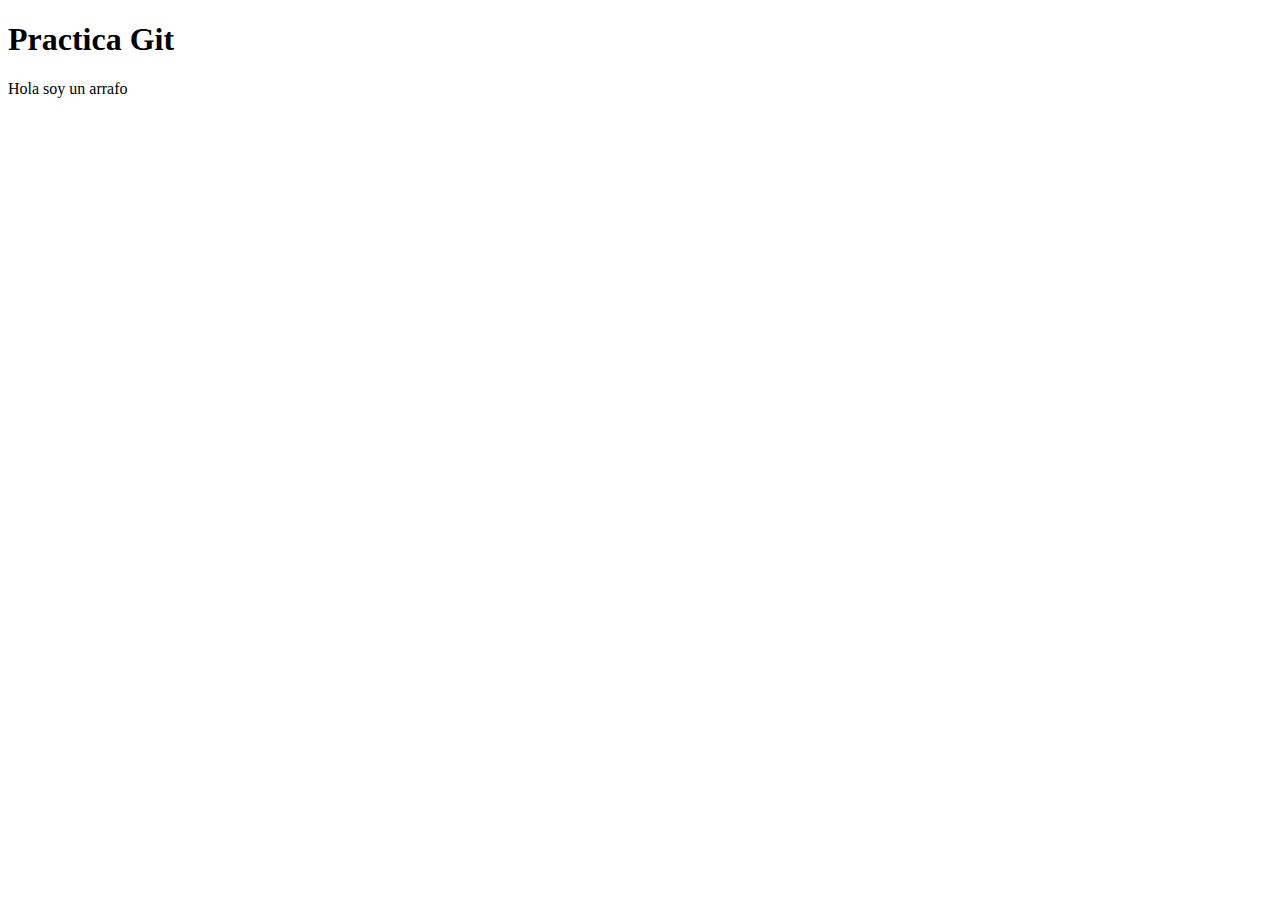
==== index.html @ 7c86e5d1 "Mi primer commit V 1.0" ====
<!DOCTYPE html>
<html lang="en">
<head>
    <meta charset="UTF-8">
    <meta http-equiv="X-UA-Compatible" content="IE=edge">
    <meta name="viewport" content="width=device-width, initial-scale=1.0">
    <link rel="stylesheet" href="css/estilos.css">
    <title>Practica Git</title>
</head>
<body>
    <h1>Practica Git</h1>
    <p>Hola soy un arrafo</p>
</body>
</html>
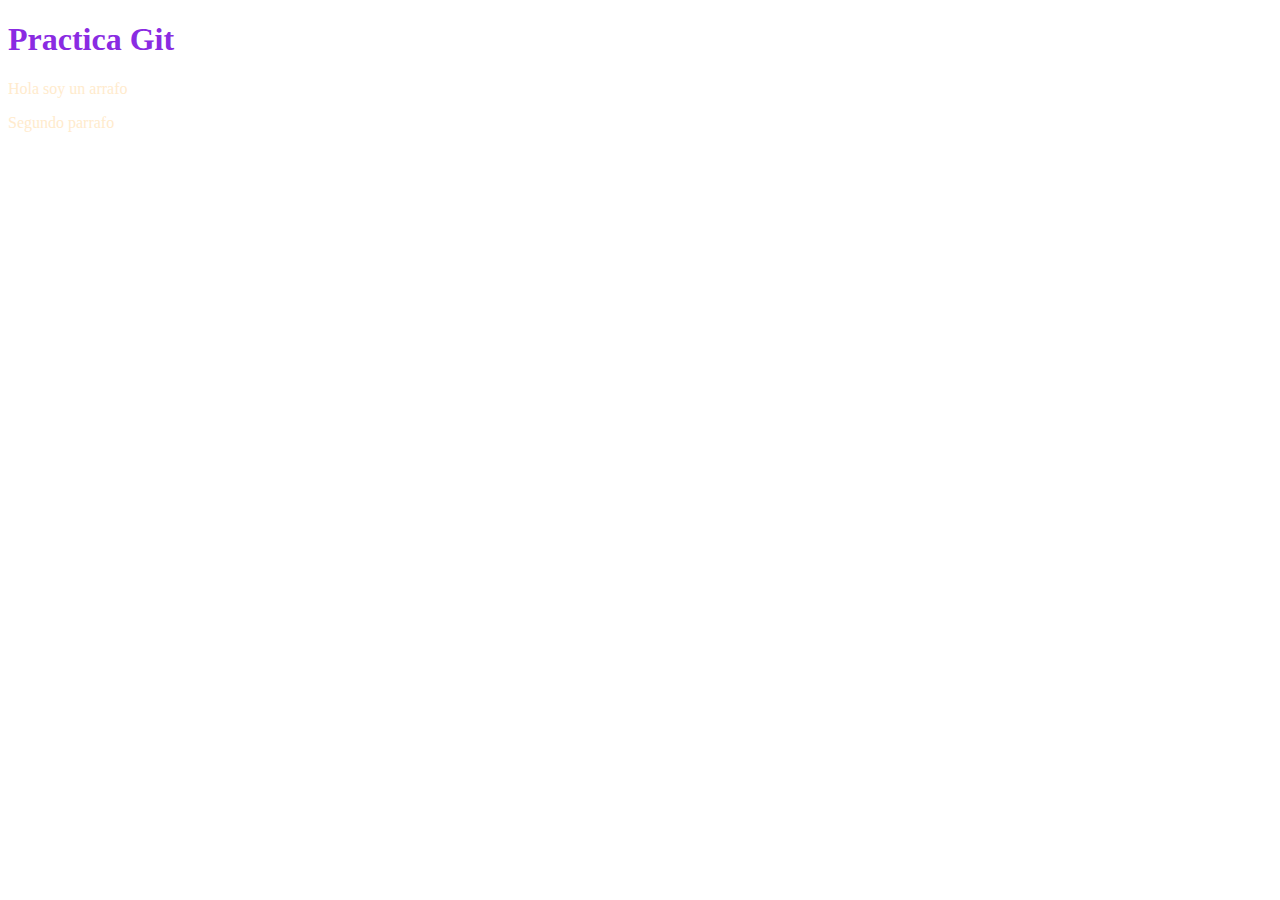
==== commit 413dd5bf: "Modifique las carpetas Internas,css y el index y agregue una regla en css" ====
--- a/index.html
+++ b/index.html
@@ -10,5 +10,6 @@
 <body>
     <h1>Practica Git</h1>
     <p>Hola soy un arrafo</p>
+    <p>Segundo parrafo</p>
 </body>
 </html>--- a/css/estilos.css
+++ b/css/estilos.css
@@ -0,0 +1,6 @@
+h1{
+    color: blueviolet;
+}
+p{
+    color: blanchedalmond;
+}